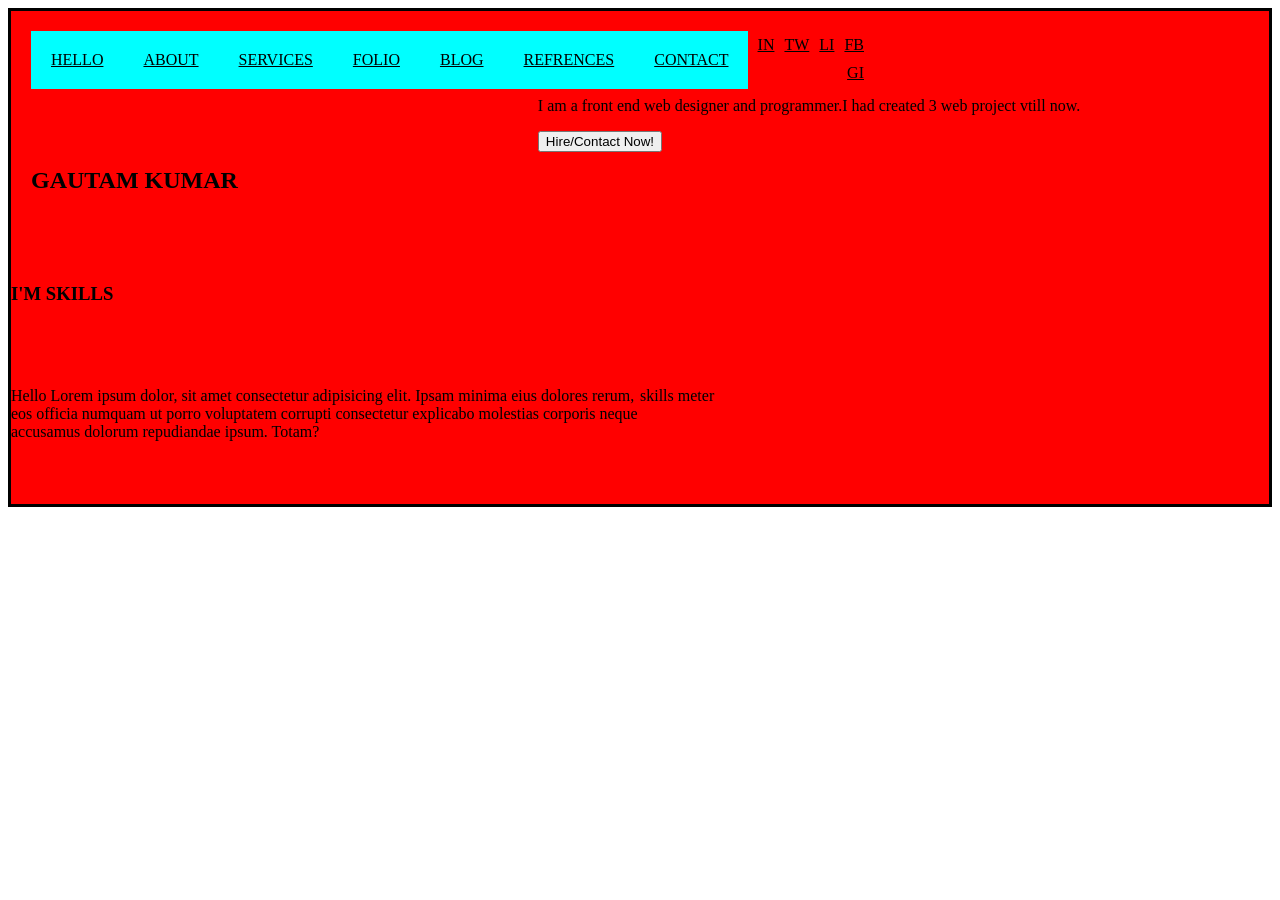
==== New folder/Index.html @ 271c5613 "New changes" ====
<!DOCTYPE html>
<html lang="en">

<head>
    <meta charset="UTF-8">
    <meta http-equiv="X-UA-Compatible" content="IE=edge">
    <meta name="viewport" content="width=device-width, initial-scale=1.0">
    <title>Gautam Kumar</title>
    <link rel="stylesheet" href="style.css">
</head>

<body>
    <div class="container">
        <div class="items" id="gd1">
            <div class="ggd1">
                <header class="headf">
                    <a class="head1" href="#">HELLO</a>
                    <a class="head1" href="">ABOUT</a>
                    <a class="head1" href="">SERVICES</a>
                    <a class="head1" href="">FOLIO</a>
                    <a class="head1" href="">BLOG</a>
                    <a class="head1" href="">REFRENCES</a>
                    <a class="head1" href="">CONTACT</a>
                    <div class="heads">
                        <a class="head2" href="">FB</a>
                        <a class="head2" href="">LI</a>
                        <a class="head2" href="">TW</a>
                        <a class="head2" href="">IN</a>
                        <a class="head2" href="">GI</a>
                        <a class="head2" href=""></a>
                    </div>
                </header>
                <div class="con1">
                    <div id="name">
                        <h2>GAUTAM KUMAR</h2>
                    </div>
                    <div class="about">
                        <p>I am a front end web designer and programmer.I had created 3 web project vtill now.</p>
                        <button>Hire/Contact Now!</button>
                    </div>

                    <img src="Gautam.png" alt="">
                </div>

            </div>
        </div>
        <div class="items" id="gd2">
            <div class="items2" id="ggd1">
                <h3>I'M SKILLS</h3>
            </div>
            <div class="items2" id="ggd2">Hello Lorem ipsum dolor, sit amet consectetur adipisicing elit. Ipsam minima
                eius dolores rerum, eos officia numquam ut porro voluptatem corrupti consectetur explicabo molestias
                corporis neque accusamus dolorum repudiandae ipsum. Totam?</div>
            <div class="items2" id="ggd3">
                skills meter
            </div>
        </div>
    </div>
</body>

</html>
---- New folder/style.css ----
.container {
    display: grid;
    grid-template-rows: 4fr 3fr 1fr;
    grid-auto-rows: 80px;
    border: 3px solid black;
}

.items {
    margin: 0px;
    background-color: red;
    padding: 0px;
}

#gd1 {
    grid-row-start: 1;
    grid-row-end: 6;
}

#gd2 {
    display: grid;
    grid-template-columns:1fr 1fr ;
    grid-row-start: 6;
    grid-row-end: 9;
}
#ggd1{
    grid-column-start: 1;
    grid-column-end: 3;
}
.headm{
    display: flex;
}
.head1{
    color: black;
    float:left;
    padding: 20px;
    background-color: aqua;
}
.head2{
    color: #000;
    float: right;
    padding: 5px;
}
img{
    float: left;
}
button{
    float:inherit;
}
h2{
     text-align:center;
    padding: 50px 300px 50px 20px;
}
header{
    padding: 20px 400px 50px 20px;
}
.image{
    float: right;
}
.head1:hover{
    color: rgb(16, 215, 16);
}
#name{
    float: left;
}
.about{
    float: lef;
}
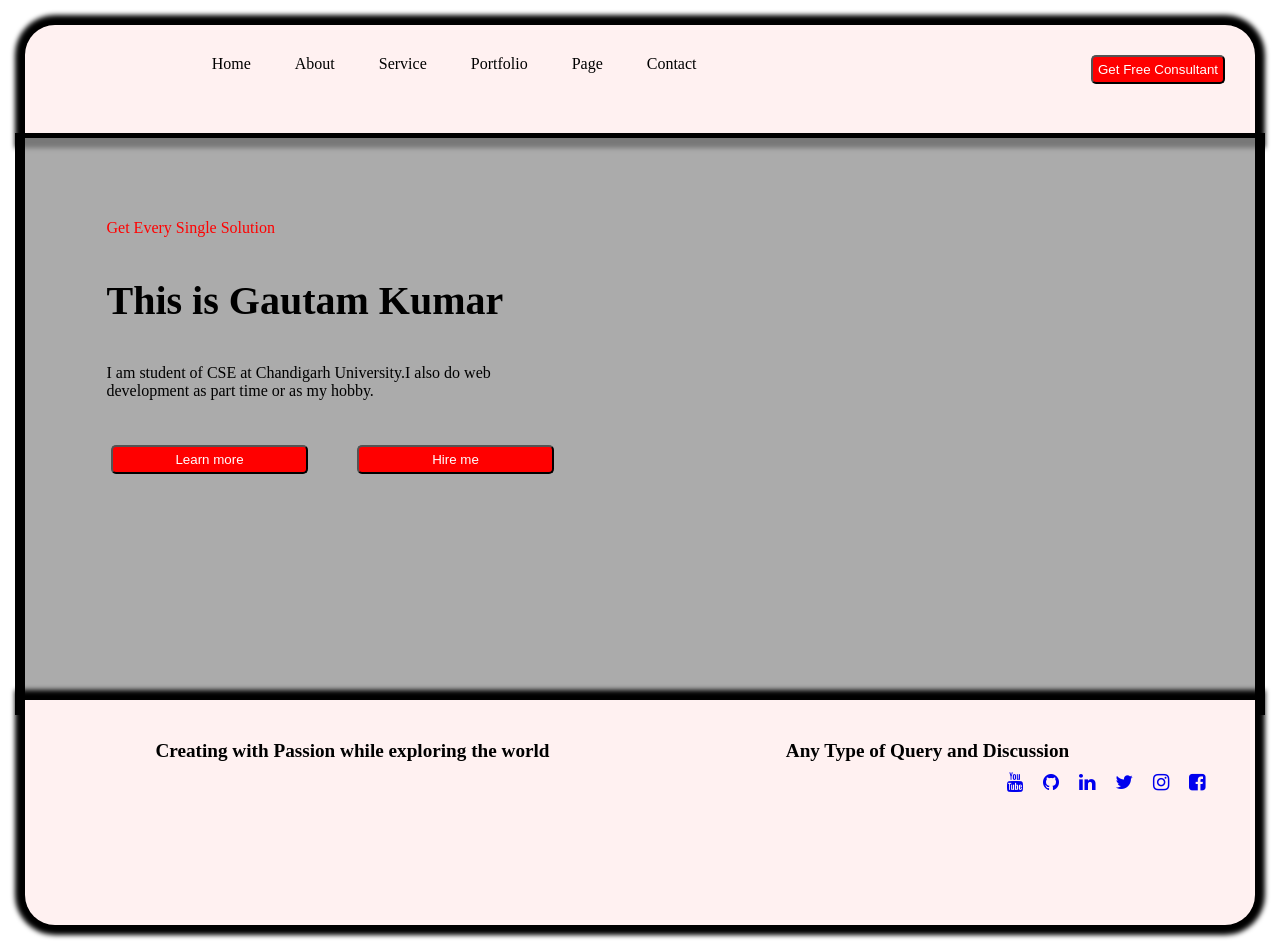
==== commit 3480fe53: "My Web" ====
--- a/New folder/Index.html
+++ b/New folder/Index.html
@@ -1,61 +1,62 @@
 <!DOCTYPE html>
 <html lang="en">
-
 <head>
     <meta charset="UTF-8">
     <meta http-equiv="X-UA-Compatible" content="IE=edge">
     <meta name="viewport" content="width=device-width, initial-scale=1.0">
-    <title>Gautam Kumar</title>
+    <title>Gautam kumar</title>
     <link rel="stylesheet" href="style.css">
+    <link rel="stylesheet" href="https://cdnjs.cloudflare.com/ajax/libs/font-awesome/4.7.0/css/font-awesome.min.css">
 </head>
-
 <body>
     <div class="container">
-        <div class="items" id="gd1">
-            <div class="ggd1">
-                <header class="headf">
-                    <a class="head1" href="#">HELLO</a>
-                    <a class="head1" href="">ABOUT</a>
-                    <a class="head1" href="">SERVICES</a>
-                    <a class="head1" href="">FOLIO</a>
-                    <a class="head1" href="">BLOG</a>
-                    <a class="head1" href="">REFRENCES</a>
-                    <a class="head1" href="">CONTACT</a>
-                    <div class="heads">
-                        <a class="head2" href="">FB</a>
-                        <a class="head2" href="">LI</a>
-                        <a class="head2" href="">TW</a>
-                        <a class="head2" href="">IN</a>
-                        <a class="head2" href="">GI</a>
-                        <a class="head2" href=""></a>
-                    </div>
-                </header>
-                <div class="con1">
-                    <div id="name">
-                        <h2>GAUTAM KUMAR</h2>
-                    </div>
-                    <div class="about">
-                        <p>I am a front end web designer and programmer.I had created 3 web project vtill now.</p>
-                        <button>Hire/Contact Now!</button>
-                    </div>
-
-                    <img src="Gautam.png" alt="">
+        <div class="box1">
+            <header>
+                <div class="c1">
+                   <a href="https://gautamkumar.netlify.app/"> <img src="Gautam.png" alt=""></a>
                 </div>
-
+                <div class="c2">
+                    <a class="a1" href="">Home</a>
+                    <a class="a1" href="">About</a>
+                    <a class="a1" href="">Service</a>
+                    <a class="a1" href="">Portfolio</a>
+                    <a class="a1" href="">Page</a>
+                    <a class="a1" href="">Contact</a>
+                </div>
+                <div class="c3">
+                    <button>Get Free Consultant</button>
+                </div>
+            </header>
+        </div>
+        <div class="box2">
+            <div class="b1">
+                <p class="sol">Get Every Single Solution</p>
+                <h1>This is Gautam Kumar</h1>
+                <p class="about">I am student of CSE at Chandigarh University.I also do web development as part time or as my hobby.</p>
+                <div class="but">
+                    <button class="but1">Hire me</button>
+                    <button class="but1">Learn more</button>
+                </div>
             </div>
         </div>
-        <div class="items" id="gd2">
-            <div class="items2" id="ggd1">
-                <h3>I'M SKILLS</h3>
-            </div>
-            <div class="items2" id="ggd2">Hello Lorem ipsum dolor, sit amet consectetur adipisicing elit. Ipsam minima
-                eius dolores rerum, eos officia numquam ut porro voluptatem corrupti consectetur explicabo molestias
-                corporis neque accusamus dolorum repudiandae ipsum. Totam?</div>
-            <div class="items2" id="ggd3">
-                skills meter
+        <div class="box3">
+            <div class="foot">
+                <div class="foot1">
+                    <p class="footl">Creating with Passion while exploring the world</p>
+                </div>
+                <div class="foot2">
+                    <p> Any Type of Query and Discussion</p>
+                    <div class="icn">
+                        <a class="a2" target="_blank" href="https://www.facebook.com/profile.php?id=100024818561941"><i class="fa fa-facebook-square" aria-hidden="true"></i></a>
+                        <a class="a2" target="_blank" href="https://www.instagram.com/gautamsingh1497/"><i class="fa fa-instagram" aria-hidden="true"></i></a>
+                        <a class="a2" target="_blank" href="https://twitter.com/gautamsingh1497"><i class="fa fa-twitter" aria-hidden="true"></i></a>
+                        <a class="a2" target="_blank" href="https://www.linkedin.com/in/gautamsingh1497/"><i class="fa fa-linkedin" aria-hidden="true"></i></a>
+                        <a class="a2" target="_blank" href="https://github.com/Gautamsingh1497"><i class="fa fa-github" aria-hidden="true"></i></a>
+                        <a class="a2" target="_blank" href="https://www.youtube.com/channel/UC-Is_bHJVMdj5uonLYI6QmQ"><i class="fa fa-youtube" aria-hidden="true"></i></a>
+                    </div>
+                </div>
             </div>
         </div>
     </div>
 </body>
-
 </html>
--- a/New folder/style.css
+++ b/New folder/style.css
@@ -1,67 +1,139 @@
+* {
+    margin: 0px;
+    text-decoration: none;
+}
+
 .container {
     display: grid;
-    grid-template-rows: 4fr 3fr 1fr;
-    grid-auto-rows: 80px;
-    border: 3px solid black;
+    grid-template-rows: 1fr 5fr 2fr;
+    height: 100vh;
+    padding: 25px;
 }
 
-.items {
-    margin: 0px;
-    background-color: red;
-    padding: 0px;
+.box1 {
+    background-color: rgb(255, 241, 241);
+    border-radius: 30px 30px 0px 0px;
+    box-shadow: 0px 0px 5px 10px;
 }
 
-#gd1 {
-    grid-row-start: 1;
-    grid-row-end: 6;
+.box2 {
+    background-color: rgba(151, 151, 151, 0.799);
+    background-image: url(Gautam.png);
+    background-repeat: no-repeat;
+    background-position: right bottom;
+    background-size: 60%;
+    box-shadow: 0px 5px 0px 10px;
 }
 
-#gd2 {
+.box3 {
+    background-color: rgb(255, 241, 241);
+    border-radius: 0px 0px 30px 30px;
+    box-shadow: 0px 0px 5px 10px;
+}
+
+header {
+    display: block;
+    color: rgb(0, 0, 0);
     display: grid;
-    grid-template-columns:1fr 1fr ;
-    grid-row-start: 6;
-    grid-row-end: 9;
+    grid-template-columns: 1fr 6fr 2fr;
 }
-#ggd1{
-    grid-column-start: 1;
-    grid-column-end: 3;
-}
-.headm{
-    display: flex;
-}
-.head1{
-    color: black;
-    float:left;
-    padding: 20px;
-    background-color: aqua;
-}
-.head2{
-    color: #000;
+
+button {
     float: right;
     padding: 5px;
+    background-color: red;
+    color: white;
+    border-radius: 5px;
 }
-img{
-    float: left;
+
+.a1 {
+    padding: 0px 20px 0px 20px;
+    color: black;
 }
-button{
-    float:inherit;
+.c1 img{
+    width: 125px;
 }
-h2{
-     text-align:center;
-    padding: 50px 300px 50px 20px;
+
+.c2,.c3{
+    padding: 30px;
 }
-header{
-    padding: 20px 400px 50px 20px;
+a:hover{
+    color: red;
+    text-transform: uppercase;
 }
-.image{
+button:hover{
+    background-color: green;
+}
+
+.b1{
+    padding: 5% 55% 20% 5%;
+}
+.but1{
+    width: 40%;
+    margin: 5%;
+}
+.sol{
+    padding: 20px;
+    color: red;
+}
+.about,h1{
+    color: black;
+    padding: 20px;
+}
+h1{
+    font-size: 40px;
+    font-weight: bold;
+}
+.foot{
+    display: grid;
+    grid-template-columns: 1fr 1fr;
+    padding: 40px;
+    text-align: center;
+    font-size: larger;
+    font-weight: 900;
+}
+.a2{
     float: right;
 }
-.head1:hover{
-    color: rgb(16, 215, 16);
+.icn a{
+    padding: 10px;
 }
-#name{
-    float: left;
-}
-.about{
-    float: lef;
+
+@media screen and (max-width: 600px) {
+    header {
+        display: flex;
+        flex-direction: column;
+        text-align: center;
+        
+    }
+    .c2{
+        display: flex;
+        flex-direction: column;
+    }
+    button{
+        float: left;
+    }
+    .b1{
+        padding: 20% 55% 0% 10%;
+    }
+    .box2{
+        background-image: url(Gautam.png);
+        background-repeat: no-repeat;
+        background-position: right bottom;
+        background-size: 70%;
+    }
+    .but{
+        display: flex;
+        flex-direction: column;
+        width: 140%;
+    }
+    .foot{
+        display: flex;
+        flex-direction: column;
+        text-align: center;
+    }
+    .foot1,.foot2.icn{
+        padding: 25px;
+        
+    }
 }
